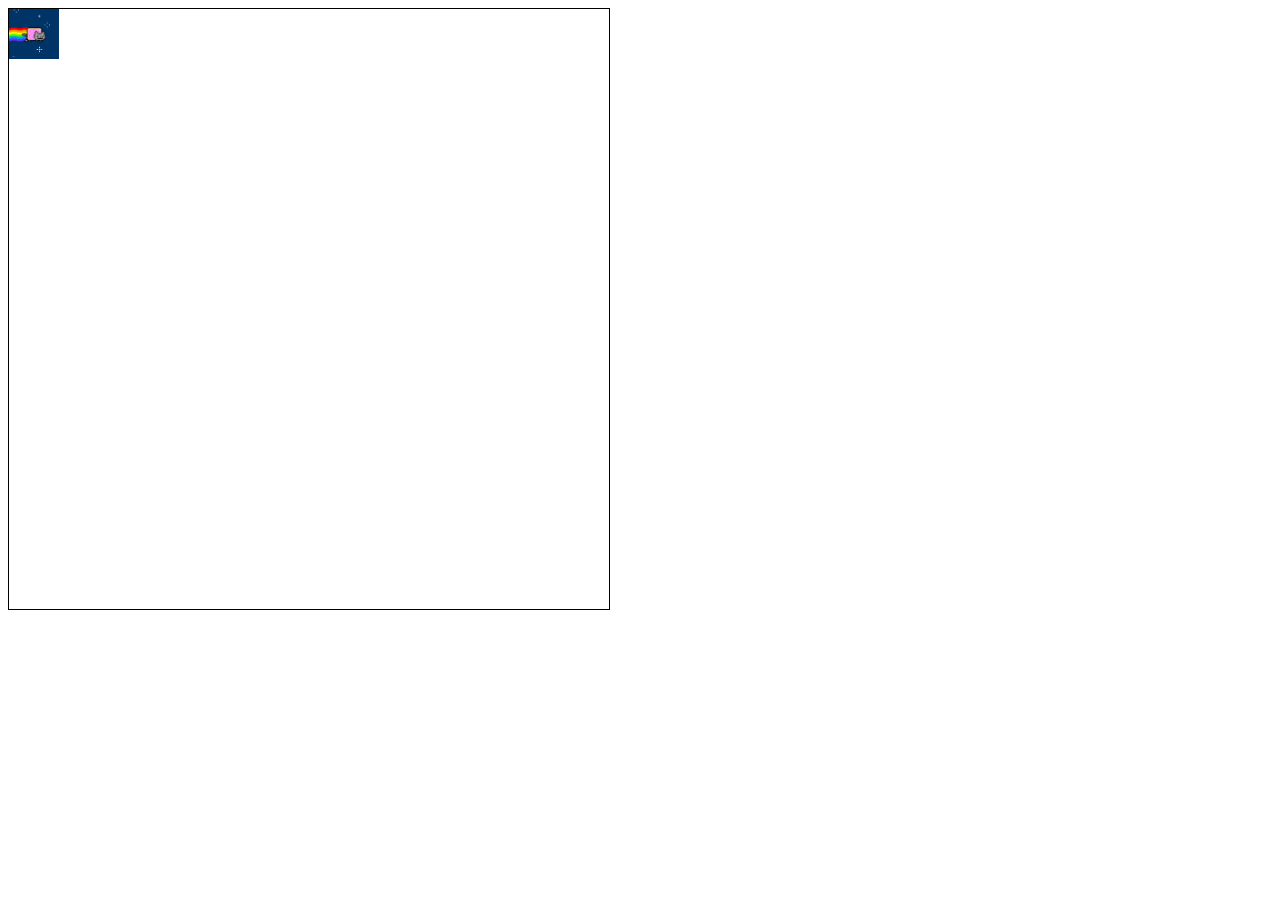
==== game.html @ af793266 "Modularized code, cleaned comments, made pretty, move method is now part of Entity object" ====
<html>
<head>
	<title>Lets get things moving</title>
	<script src="js/main.js"></script>
	<script src="js/engine.js"></script>
	<script src="js/canvas.js"></script>
	<style type="text/css">
		canvas { 
			border: 1px solid black; 
			margin: 0 auto;
		}
	</style>
</head>
<body onload="main()">
	<canvas id="canvas" width="600" height="600" style="float:left"></canvas>
</body>
</html>
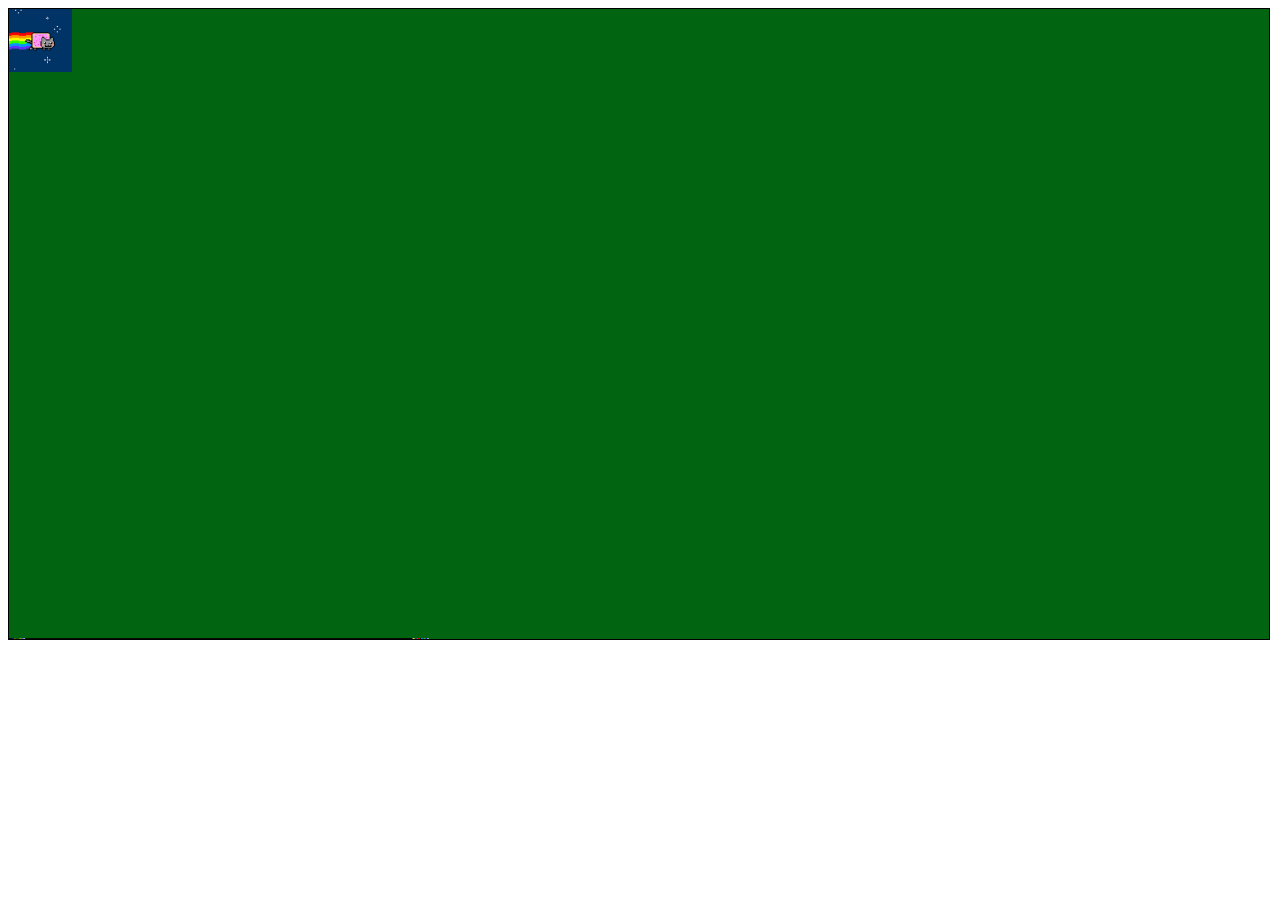
==== commit de7d30c4: "Added versatile viewport, set size of game to be 2:1 aspect ratio, with in game grid being 20x10, +h" ====
--- a/game.html
+++ b/game.html
@@ -11,7 +11,7 @@
 		}
 	</style>
 </head>
-<body onload="main()">
-	<canvas id="canvas" width="600" height="600" style="float:left"></canvas>
+<body onload="initCanvas(true)">
+	<canvas id="canvas" style="float:left"></canvas>
 </body>
 </html>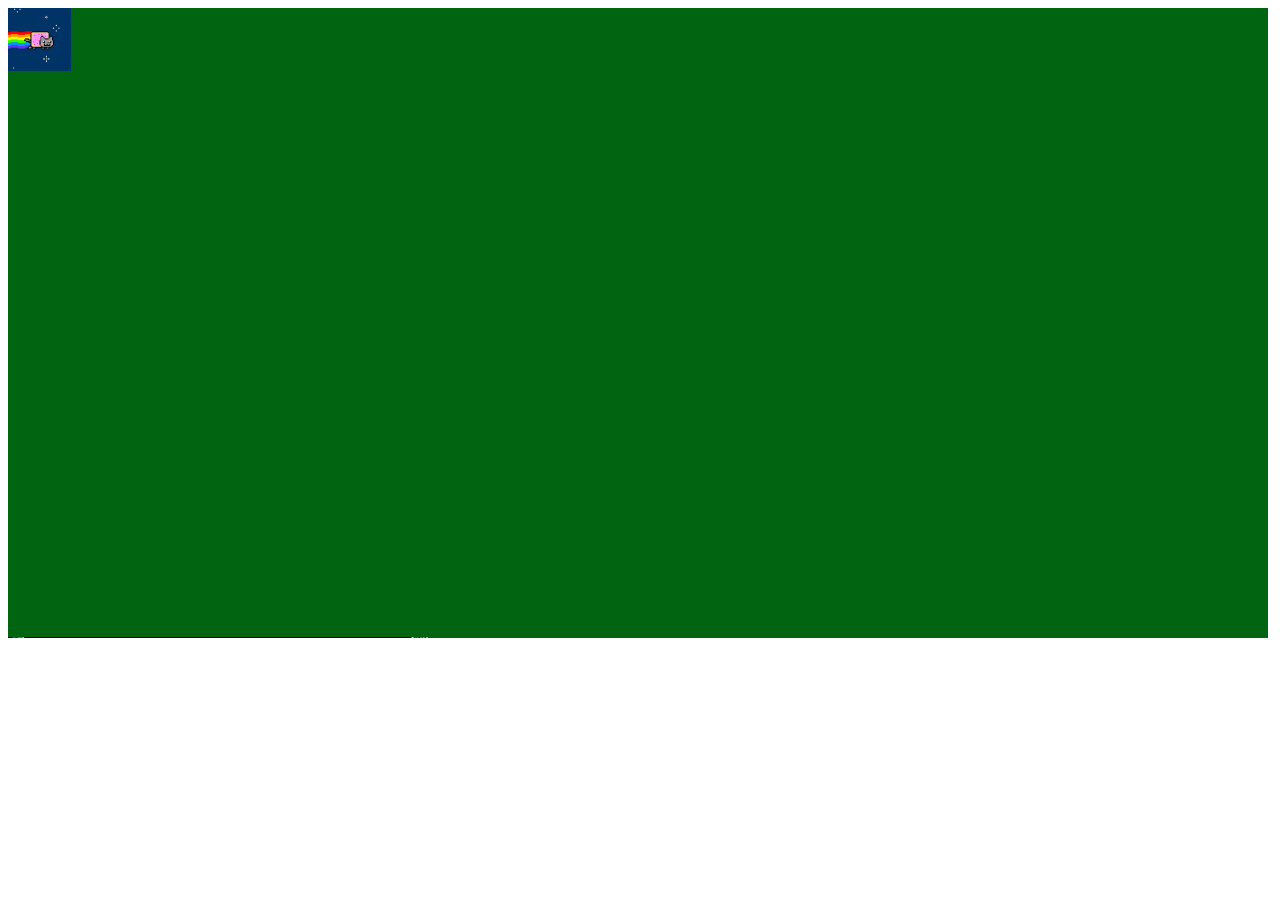
==== commit aa8e18b3: "house cleaning" ====
--- a/game.html
+++ b/game.html
@@ -4,14 +4,10 @@
 	<script src="js/main.js"></script>
 	<script src="js/engine.js"></script>
 	<script src="js/canvas.js"></script>
-	<style type="text/css">
-		canvas { 
-			border: 1px solid black; 
-			margin: 0 auto;
-		}
-	</style>
 </head>
 <body onload="initCanvas(true)">
-	<canvas id="canvas" style="float:left"></canvas>
+	<div id="idk">
+		<canvas id="canvas" style="float:left;"></canvas>
+	</div>
 </body>
 </html>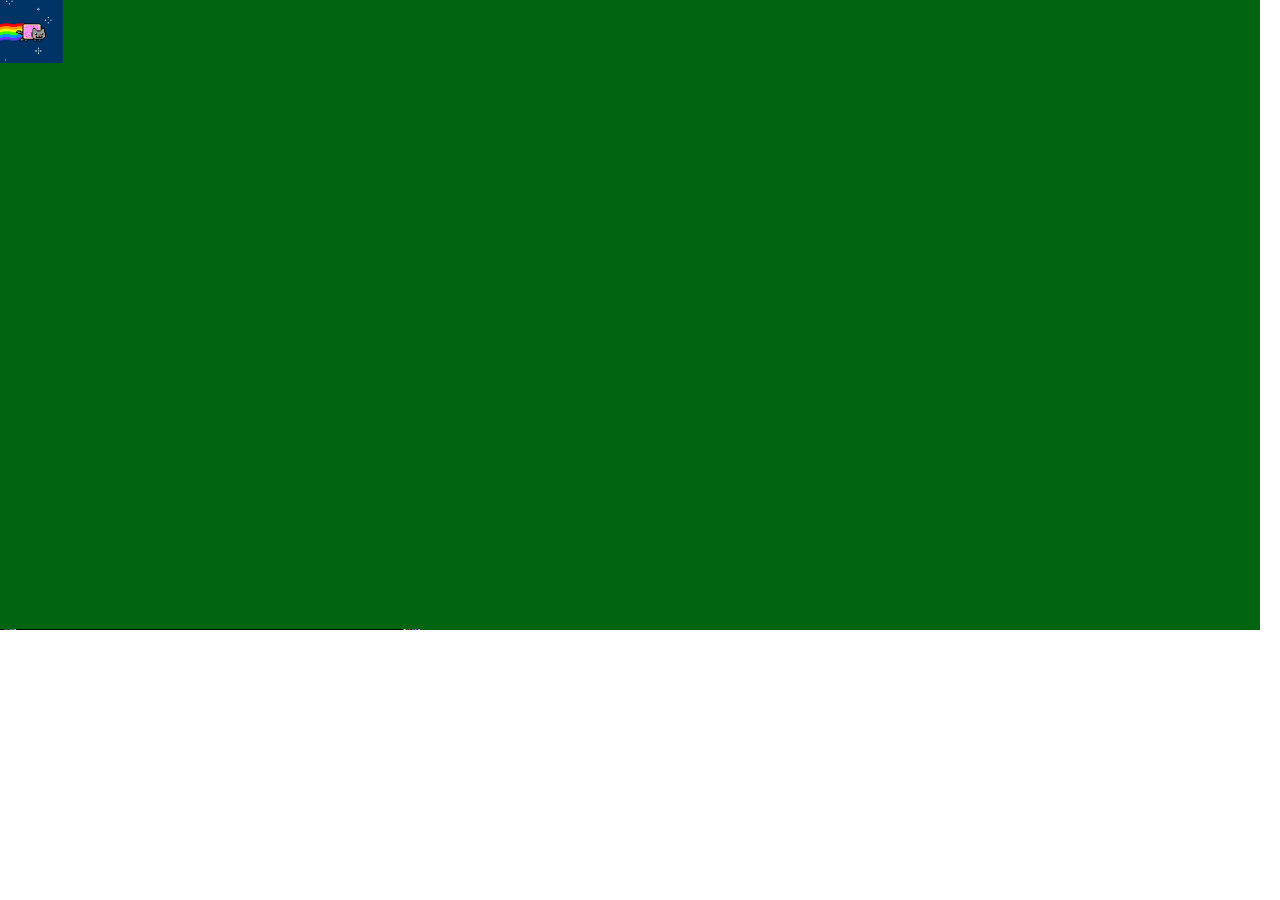
==== commit 6cd15361: "Added stylesheet, began css reset" ====
--- a/game.html
+++ b/game.html
@@ -1,6 +1,7 @@
 <html>
 <head>
 	<title>Lets get things moving</title>
+	<link rel="stylesheet" type="text/css" href="css/style.css">
 	<script src="js/main.js"></script>
 	<script src="js/engine.js"></script>
 	<script src="js/canvas.js"></script>
--- a/css/style.css
+++ b/css/style.css
@@ -0,0 +1,4 @@
+body, html {
+	margin: 0px;
+	padding: 0px;
+}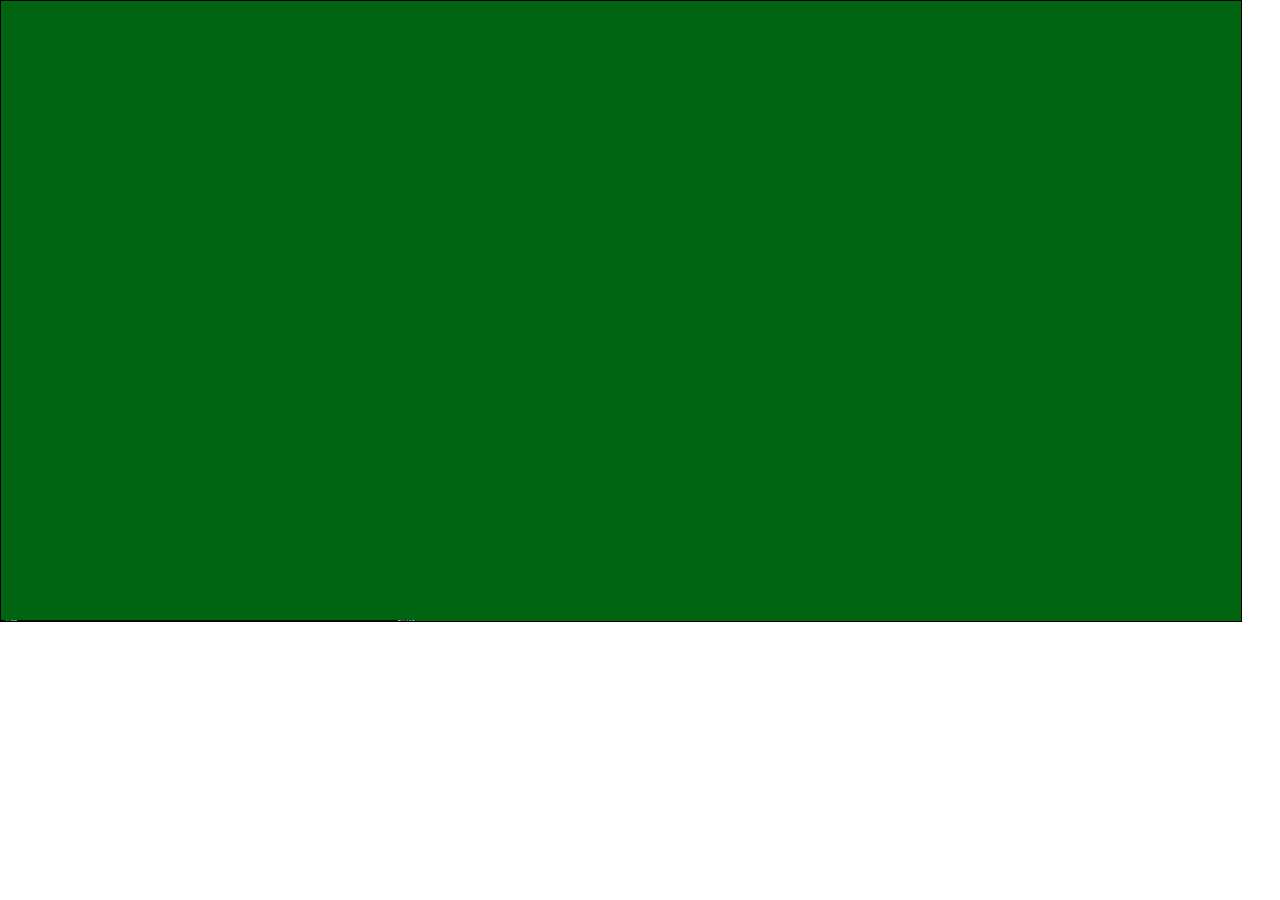
==== commit 9b28ddb1: "got doors, added debug" ====
--- a/game.html
+++ b/game.html
@@ -6,9 +6,13 @@
 	<script src="js/engine.js"></script>
 	<script src="js/canvas.js"></script>
 </head>
-<body onload="initCanvas(true)">
+<body onload="init(true)">
 	<div id="idk">
-		<canvas id="canvas" style="float:left;"></canvas>
+		<canvas id="canvas" style="border:1px solid black;float:left"></canvas>
 	</div>
+	<!--audio autoplay loop>
+		<source src="resources/peter.mp3" type="audio/mpeg">
+		Your browser does not support the audio element.
+	</audio-->
 </body>
 </html>--- a/css/style.css
+++ b/css/style.css
@@ -1,4 +1,5 @@
 body, html {
 	margin: 0px;
 	padding: 0px;
-}+	text-align: center;
+}
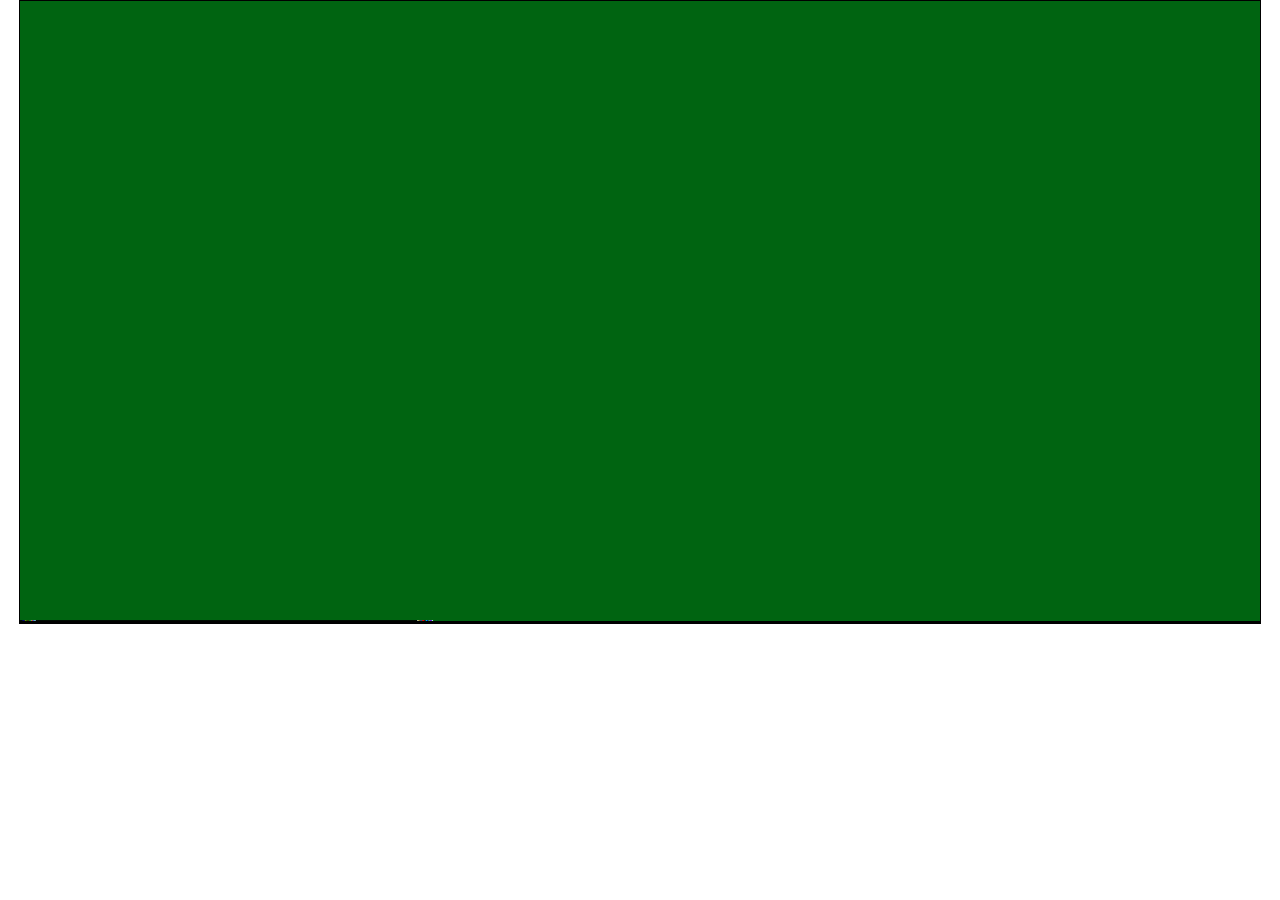
==== commit 2baad6aa: "Collision?" ====
--- a/game.html
+++ b/game.html
@@ -8,11 +8,12 @@
 </head>
 <body onload="init(true)">
 	<div id="idk">
-		<canvas id="canvas" style="border:1px solid black;float:left"></canvas>
+		<canvas id="canvas" style="border:1px solid black;"></canvas>
 	</div>
 	<!--audio autoplay loop>
 		<source src="resources/peter.mp3" type="audio/mpeg">
 		Your browser does not support the audio element.
 	</audio-->
+	<div id="notification"></div>
 </body>
 </html>--- a/css/style.css
+++ b/css/style.css
@@ -3,3 +3,19 @@
 	padding: 0px;
 	text-align: center;
 }
+
+#notification { 
+	overflow: scroll;
+	border: 1px black solid;
+	color: white;
+	margin: 0 auto;
+	max-height: 5em;
+}
+.snowbro {
+	margin: 0px;
+	background: #79BDEB;
+}
+.guy {
+	margin: 0px;
+	background: #E3595B;
+}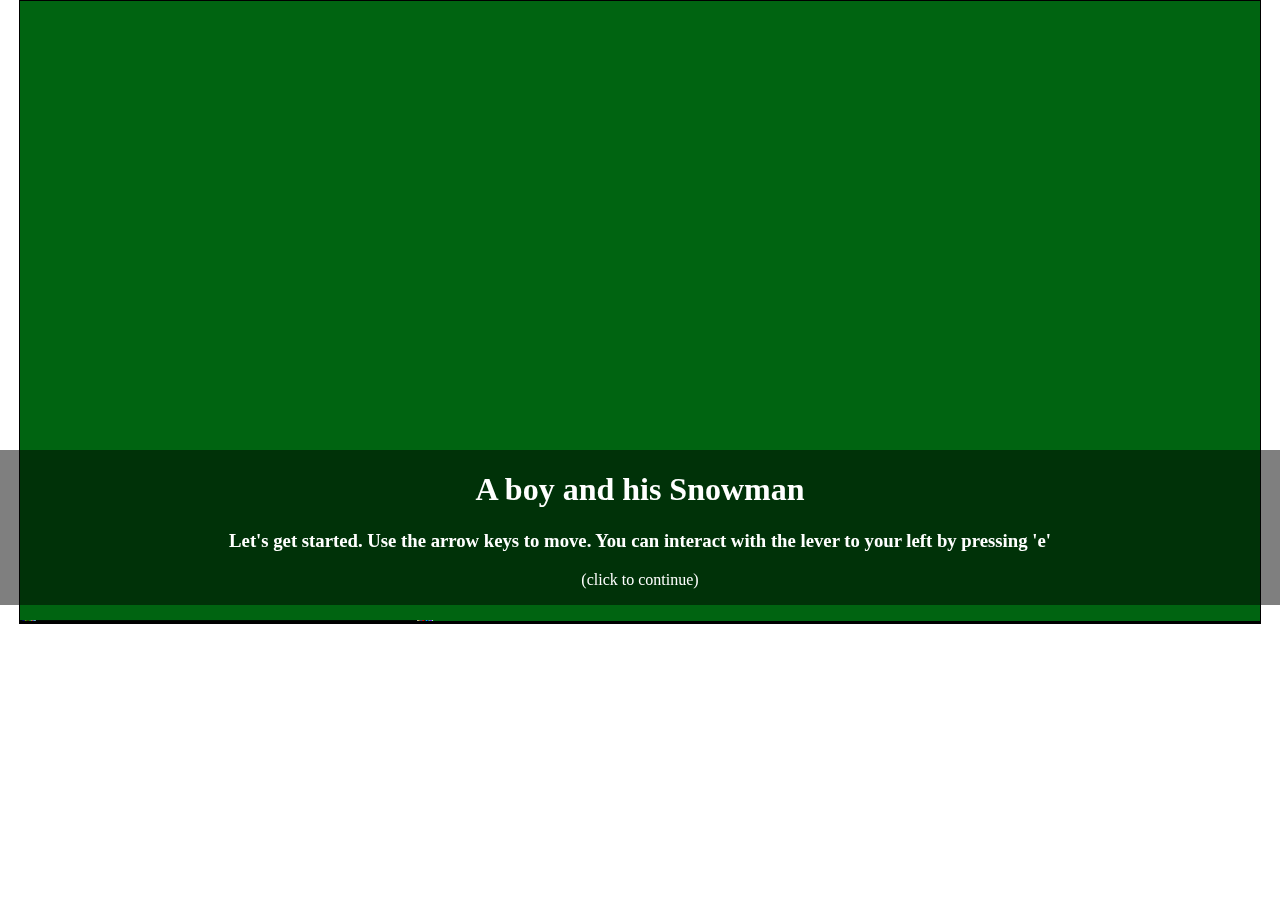
==== commit 2f9bbd06: "Uncommented music" ====
--- a/game.html
+++ b/game.html
@@ -7,13 +7,15 @@
 	<script src="js/canvas.js"></script>
 </head>
 <body onload="init(true)">
+	<div id="banner" class="hidden" onclick="hideBanner();">
+	</div>
 	<div id="idk">
 		<canvas id="canvas" style="border:1px solid black;"></canvas>
 	</div>
-	<!--audio autoplay loop>
+	<audio autoplay loop>
 		<source src="resources/peter.mp3" type="audio/mpeg">
 		Your browser does not support the audio element.
-	</audio-->
+	</audio>
 	<div id="notification"></div>
 </body>
 </html>--- a/css/style.css
+++ b/css/style.css
@@ -15,7 +15,18 @@
 	margin: 0px;
 	background: #79BDEB;
 }
-.guy {
+.guy_static {
 	margin: 0px;
 	background: #E3595B;
+}
+#banner {
+	color: white;
+	/*margin-top: -50%;*/
+	width: 100%;
+	position: fixed;
+	top: 50%;
+	background: rgba(0,0,0,0.5);
+}
+.hidden {
+	display: none;
 }